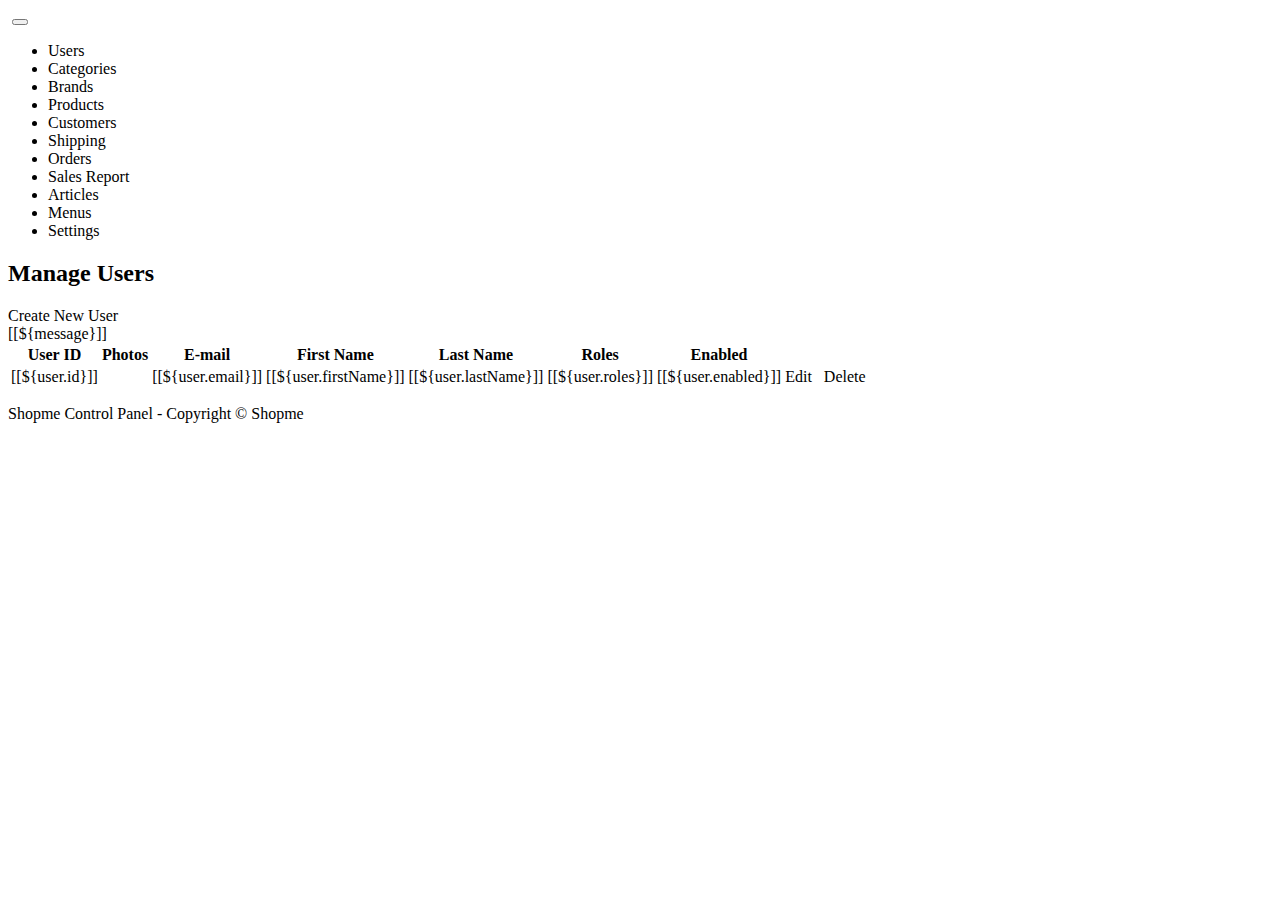
==== ShopmeWebParent/ShopmeBackEnd/src/main/resources/templates/users.html @ d192a3a6 "init" ====
<!DOCTYPE html>
<html xmlns:th="http://www.thymeleaf.org">
<head>
	<meta http-equiv="Content-Type" content="text/html; charset=UTF-8">
	<meta name="viewport" content="width=device-width,initial-scale=1.0, minimum-scale=1.0">

	<title>Home - Shopme Admin</title>
	
	<link rel="stylesheet" type="text/css" th:href="@{/webjars/bootstrap/css/bootstrap.min.css}" />
	<script type="text/javascript" th:src="@{/webjars/jquery/jquery.min.js}" ></script>
	<script type="text/javascript" th:src="@{/webjars/bootstrap/js/bootstrap.min.js}" ></script>
</head>
<body>
<div class="container-fluid">
	<div>
		<nav class="navbar navbar-expand-lg bg-dark navbar-dark">
			<a class="navbar-brand" th:href="@{/}">
				<img th:src="@{/images/ShopmeAdminSmall.png}" />
			</a>
			<button class="navbar-toggler" type="button" data-toggle="collapse" data-target="#topNavbar">
				<span class="navbar-toggler-icon"></span>
			</button>
			<div class="collapse navbar-collapse" id="topNavbar">
				<ul class="navbar-nav">
					<li class="nav-item">
						<a class="nav-link" th:href="@{/users}">Users</a>
					</li>
					<li class="nav-item">
						<a class="nav-link" th:href="@{/categories}">Categories</a>
					</li>		
					<li class="nav-item">
						<a class="nav-link" th:href="@{/brands}">Brands</a>
					</li>
					<li class="nav-item">
						<a class="nav-link" th:href="@{/products}">Products</a>
					</li>
					<li class="nav-item">
						<a class="nav-link" th:href="@{/customers}">Customers</a>
					</li>					
					<li class="nav-item">
						<a class="nav-link" th:href="@{/shipping}">Shipping</a>
					</li>
					<li class="nav-item">
						<a class="nav-link" th:href="@{/orders}">Orders</a>
					</li>
					<li class="nav-item">
						<a class="nav-link" th:href="@{/report}">Sales Report</a>
					</li>	
					<li class="nav-item">
						<a class="nav-link" th:href="@{/articles}">Articles</a>
					</li>
					<li class="nav-item">
						<a class="nav-link" th:href="@{/menus}">Menus</a>
					</li>
					<li class="nav-item">
						<a class="nav-link" th:href="@{/settings}">Settings</a>
					</li>					
				</ul>
			</div>
			
		</nav>
	</div>
	<div>
		<h2>Manage Users</h2>	
		<a th:href="@{/users/new}">Create New User</a>
	</div>
	
	<div th:if="${message != null}" class="alert alert-success text-center">
		[[${message}]]
	</div>
	
	<div>
		<table class="table table-bordered table-striped table-hover table-responsive-xl">
			<thead class="thead-dark">
				<tr>
					<th>User ID</th>
					<th>Photos</th>
					<th>E-mail</th>
					<th>First Name</th>
					<th>Last Name</th>
					<th>Roles</th>
					<th>Enabled</th>
					<th></th>
				</tr>								
			</thead>
			<tbody>
				<tr th:each="user : ${listUsers}">
					<td>[[${user.id}]]</td>
					<td></td>
					<td>[[${user.email}]]</td>
					<td>[[${user.firstName}]]</td>
					<td>[[${user.lastName}]]</td>
					<td>[[${user.roles}]]</td>
					<td>[[${user.enabled}]]</td>
					<td>
						Edit &nbsp; Delete
					</td>
				</tr>
			</tbody>
		</table>
	</div>
	
	<div class="text-center">
		<p>Shopme Control Panel - Copyright &copy; Shopme</p>
	</div>
	
</div>
</body>
</html>
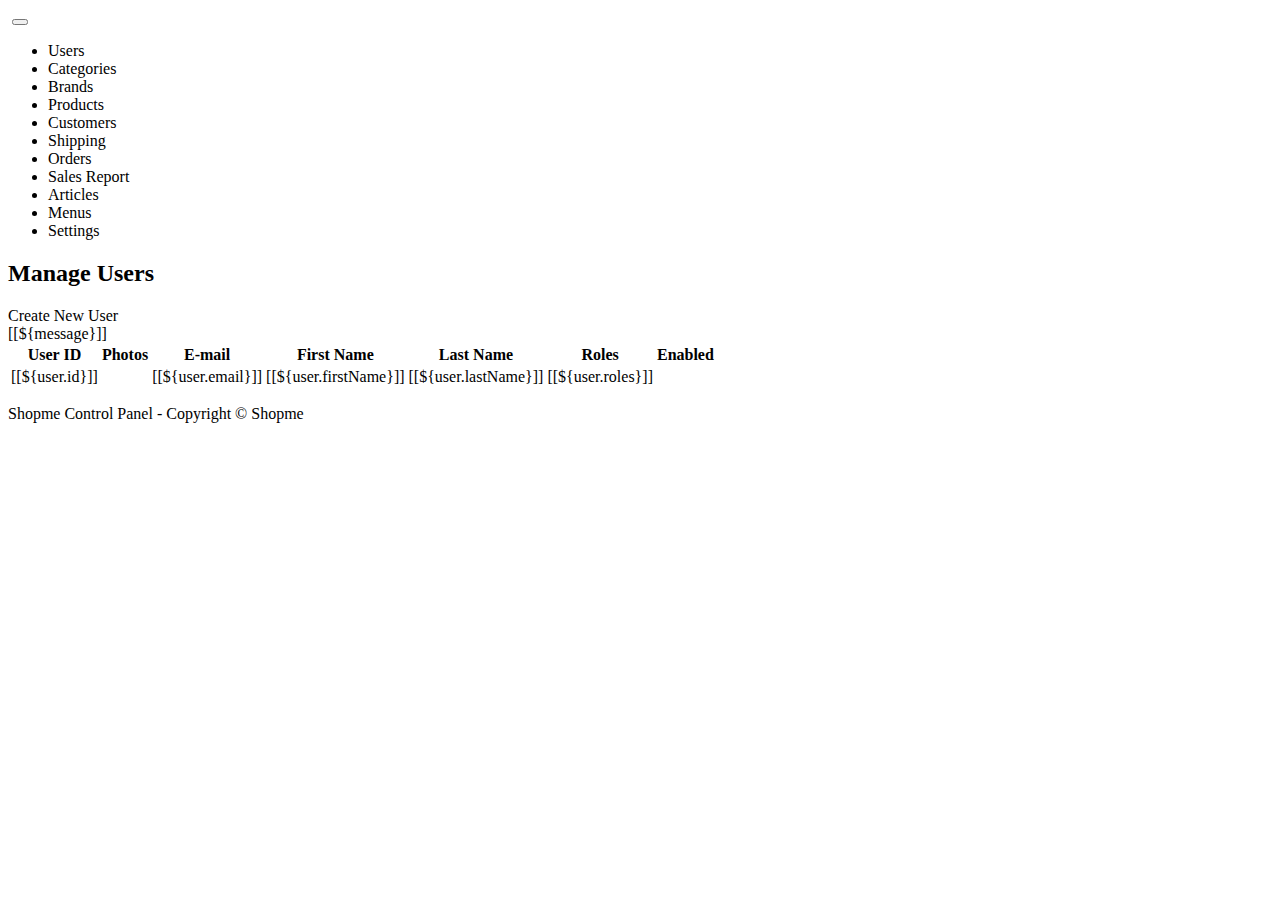
==== commit 8c2ab44f: "add icon to user list page" ====
--- a/ShopmeWebParent/ShopmeBackEnd/src/main/resources/templates/users.html
+++ b/ShopmeWebParent/ShopmeBackEnd/src/main/resources/templates/users.html
@@ -7,10 +7,16 @@
 	<title>Home - Shopme Admin</title>
 	
 	<link rel="stylesheet" type="text/css" th:href="@{/webjars/bootstrap/css/bootstrap.min.css}" />
+	<link rel="stylesheet" type="text/css" th:href="@{/fontawesome/all.css}" />
+	<link rel="stylesheet" type="text/css" th:href="@{/style.css}" />
+
 	<script type="text/javascript" th:src="@{/webjars/jquery/jquery.min.js}" ></script>
 	<script type="text/javascript" th:src="@{/webjars/bootstrap/js/bootstrap.min.js}" ></script>
+	
 </head>
 <body>
+
+
 <div class="container-fluid">
 	<div>
 		<nav class="navbar navbar-expand-lg bg-dark navbar-dark">
@@ -86,14 +92,19 @@
 			<tbody>
 				<tr th:each="user : ${listUsers}">
 					<td>[[${user.id}]]</td>
-					<td></td>
+					<td><e class="fa-solid fa-image-portrait fa-3x icon-silver"></e></td>
 					<td>[[${user.email}]]</td>
 					<td>[[${user.firstName}]]</td>
 					<td>[[${user.lastName}]]</td>
 					<td>[[${user.roles}]]</td>
-					<td>[[${user.enabled}]]</td>
 					<td>
-						Edit &nbsp; Delete
+						<a th:if="${user.enabled == true}" class="fa-solid fa-check fa-3x icon-green" href=""></a>
+						<a th:if="${user.enabled == false}" class="fa-solid fa-check fa-3x icon-dark" href=""></a>					
+					</td>
+					
+					<td>
+						<a class="fa-solid fa-pen-to-square fa-2x icon-green" href=""></a> &nbsp; 
+						<a class="fa-solid fa-trash fa-2x icon-dark" href=""></a> 
 					</td>
 				</tr>
 			</tbody>
